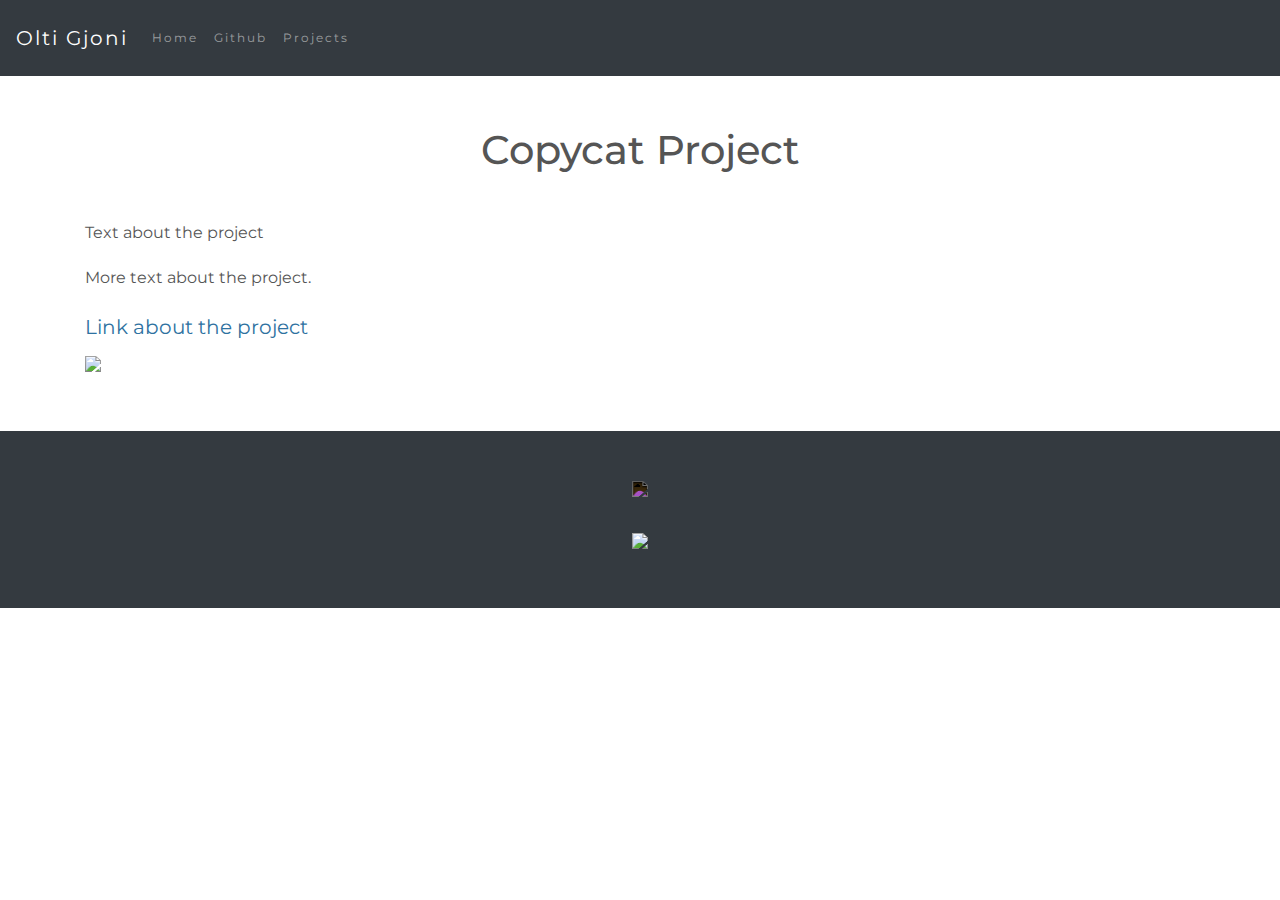
==== projects/copycat-project.html @ d3c7354a "add link" ====
<!DOCTYPE html>
<html lang="en">

<head>
    <title class="owner-name">#</title>
    <meta charset="utf-8">
    <meta name="viewport" content="width=device-width, initial-scale=1">
    <link rel="stylesheet" href="https://stackpath.bootstrapcdn.com/bootstrap/4.3.1/css/bootstrap.min.css">
    <link href="https://fonts.googleapis.com/css?family=Montserrat" rel="stylesheet">
    <link rel="stylesheet" href="../style.css" type="text/css">
    <script src="https://code.jquery.com/jquery-3.3.1.slim.min.js"></script>
    <script src="https://cdnjs.cloudflare.com/ajax/libs/popper.js/1.14.7/umd/popper.min.js"></script>
    <script src="https://stackpath.bootstrapcdn.com/bootstrap/4.3.1/js/bootstrap.min.js"></script>

</head>

<body>

    <!-- Navbar -->

    <nav class="navbar navbar-expand-lg navbar-dark bg-dark">
        <a class="navbar-brand owner-name" href="#"></a>
        <button class="navbar-toggler" type="button" data-toggle="collapse" data-target="#navbarSupportedContent" aria-controls="navbarSupportedContent" aria-expanded="false" aria-label="Toggle navigation">
            <span class="navbar-toggler-icon"></span>
        </button>

        <div class="collapse navbar-collapse" id="navbarSupportedContent">
            <ul class="navbar-nav mr-auto">
                <li class="nav-item">
                    <a class="nav-link" href="../index.html">Home</a>
                </li>
                <li class="nav-item">
                    <a class="nav-link" href="#" id="github" target="_blank">Github</a>
                </li>
                <li class="nav-item">
                    <a class="nav-link" href="../index.html#projects">Projects</a>
                </li>
            </ul>
        </div>
    </nav>

    <!-- First Container -->
    <div class="container-fluid bg-1">
        <div class="container">

            <h1 class="margin text-center">Copycat Project</h1>
            <p>Text about the project</p>
            <p>More text about the project.</p>
            <a href="#https://oltig7164.github.io/copycat-project/">Link about the project</a><br>

            <!--EXAMPLE OF PREVIEW LINK-->
            <!--<a href="http://yourUserName.github.io/yourRepoName">Preview</a>-->
            <!--EXAMPLE OF GITHUB LINK-->
            <!--<a href="http://github.com/yourUserName/yourRepoName">Github</a>-->

            <img src="../img/avatar.png" class="img-fluid project-img">


            <div class="row">

                <!--
                <div class="col-sm-6">
                    Use this to...
                </div>
                <div class="col-sm-6">
                    ...make two columns
                </div>
                -->

            </div>

        </div>
    </div>



    <!-- Footer -->
    <footer class="container-fluid bg-4 text-center">
        <a href="#" target="_blank" id="fork"><img src="../img/fork.png"></a><br>
        <a href="https://hstatsep.github.io" target="_blank"><img src="https://hstatsep.github.io/img/hstatsep-logo-small.png" id="sep"></a>
    </footer>


    <script src="../script.js"></script>
</body>

</html>
---- style.css ----
html, body {
    height: 100%;
}

body {
    font: 20px Montserrat, sans-serif;
    line-height: 1.8;
    color: #f5f6f7;
}

p {
    font-size: 16px;
}

a {
    color: #2e72a1;
}

#logo, .project-img {
    max-height: 300px;
}

#fork img{
    height: 25px;
    margin-bottom: 25px;
    filter: invert(1);
}

#sep {
    height: 75px;
}

.margin {
    margin-bottom: 45px;
}

.bg-1 {
    background-color: #ffffff; /* White */
    color: #555555;
}

.bg-2 {
    background-color: #2e72a1; /* Blue */
    color: #ffffff;
}

.card {
    color: black;
    text-align: left;
}

.card-title {
    font-weight: 700;
}

.bg-3 {
    background-color: #000000; /* Black */
    color: #ffffff;
}

.bg-4 {
    background-color: #343a40; /* Dark Gray */
    color: #fff;
}

.container-fluid {
    padding-top: 50px;
    padding-bottom: 50px;
}

.navbar {
    padding-top: 15px;
    padding-bottom: 15px;
    border: 0;
    border-radius: 0;
    margin-bottom: 0;
    font-size: 12px;
    letter-spacing: 2px;
}

.navbar-nav li a:hover {
    color: #2e72a1 !important;
}
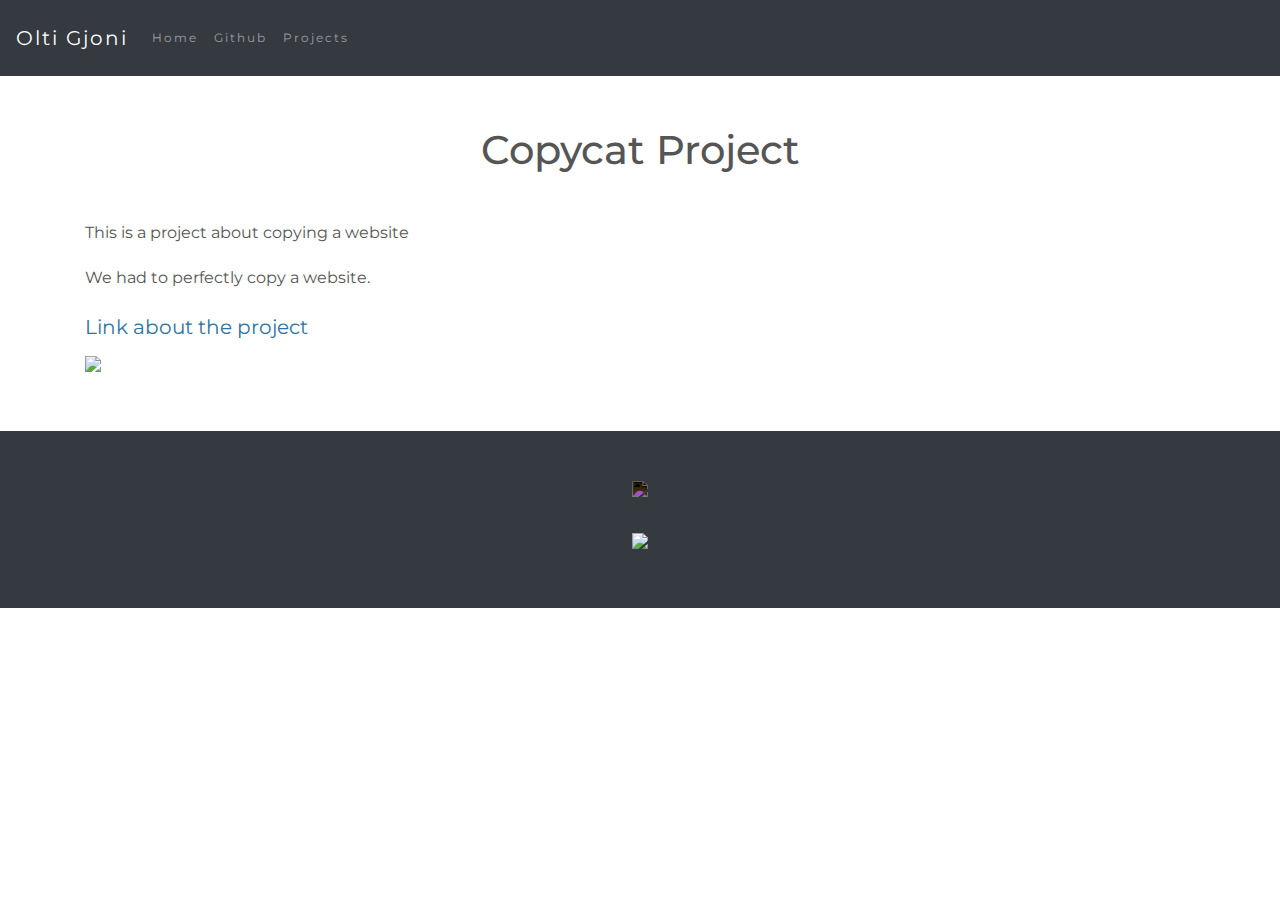
==== commit f9bccfb6: "text change on card" ====
--- a/projects/copycat-project.html
+++ b/projects/copycat-project.html
@@ -44,9 +44,9 @@
         <div class="container">
 
             <h1 class="margin text-center">Copycat Project</h1>
-            <p>Text about the project</p>
-            <p>More text about the project.</p>
-            <a href="#https://oltig7164.github.io/copycat-project/">Link about the project</a><br>
+            <p>This is a project about copying a website</p>
+            <p>We had to perfectly copy a website.</p>
+            <a href="https://oltig7164.github.io/copycat-project/">Link about the project</a><br>
 
             <!--EXAMPLE OF PREVIEW LINK-->
             <!--<a href="http://yourUserName.github.io/yourRepoName">Preview</a>-->
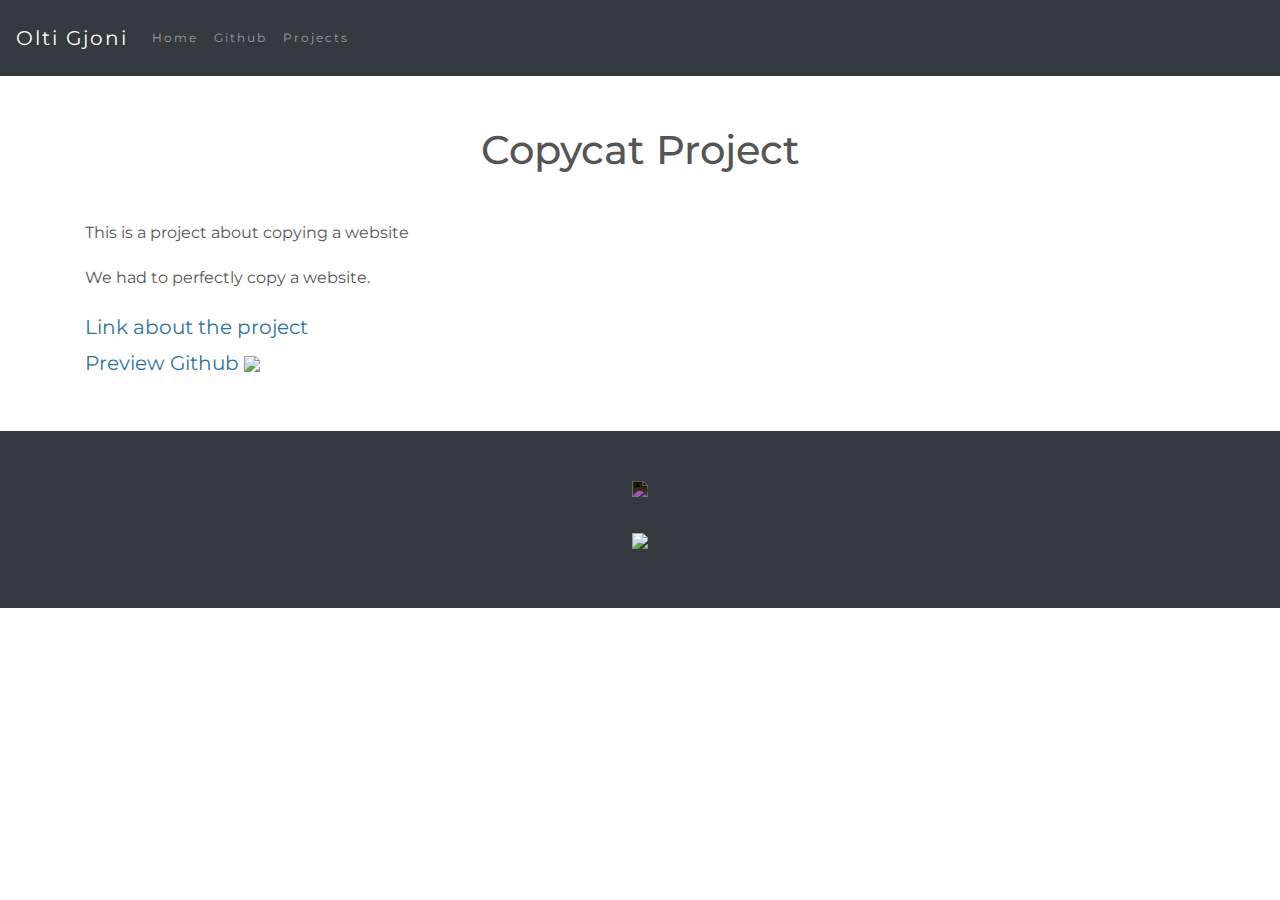
==== commit 2de75218: "links" ====
--- a/projects/copycat-project.html
+++ b/projects/copycat-project.html
@@ -2,7 +2,7 @@
 <html lang="en">
 
 <head>
-    <title class="owner-name">#</title>
+    <title class="owner-name">Olti Gjoni</title>
     <meta charset="utf-8">
     <meta name="viewport" content="width=device-width, initial-scale=1">
     <link rel="stylesheet" href="https://stackpath.bootstrapcdn.com/bootstrap/4.3.1/css/bootstrap.min.css">
@@ -52,6 +52,8 @@
             <!--<a href="http://yourUserName.github.io/yourRepoName">Preview</a>-->
             <!--EXAMPLE OF GITHUB LINK-->
             <!--<a href="http://github.com/yourUserName/yourRepoName">Github</a>-->
+            <a href="https://oltig7164.github.io/copycat-project">Preview</a>
+            <a href="https://github.com/OltiG7164/copycat-project">Github</a>
 
             <img src="../img/avatar.png" class="img-fluid project-img">
 
--- a/style.css
+++ b/style.css
@@ -5,7 +5,7 @@
 body {
     font: 20px Montserrat, sans-serif;
     line-height: 1.8;
-    color: #f5f6f7;
+    color: #000;
 }
 
 p {
@@ -40,8 +40,8 @@
 }
 
 .bg-2 {
-    background-color: #2e72a1; /* Blue */
-    color: #ffffff;
+    background-color: #B40B0B; /* Blue */
+    color: #000;
 }
 
 .card {
@@ -54,7 +54,7 @@
 }
 
 .bg-3 {
-    background-color: #000000; /* Black */
+    background-color: #000; /* Black */
     color: #ffffff;
 }
 
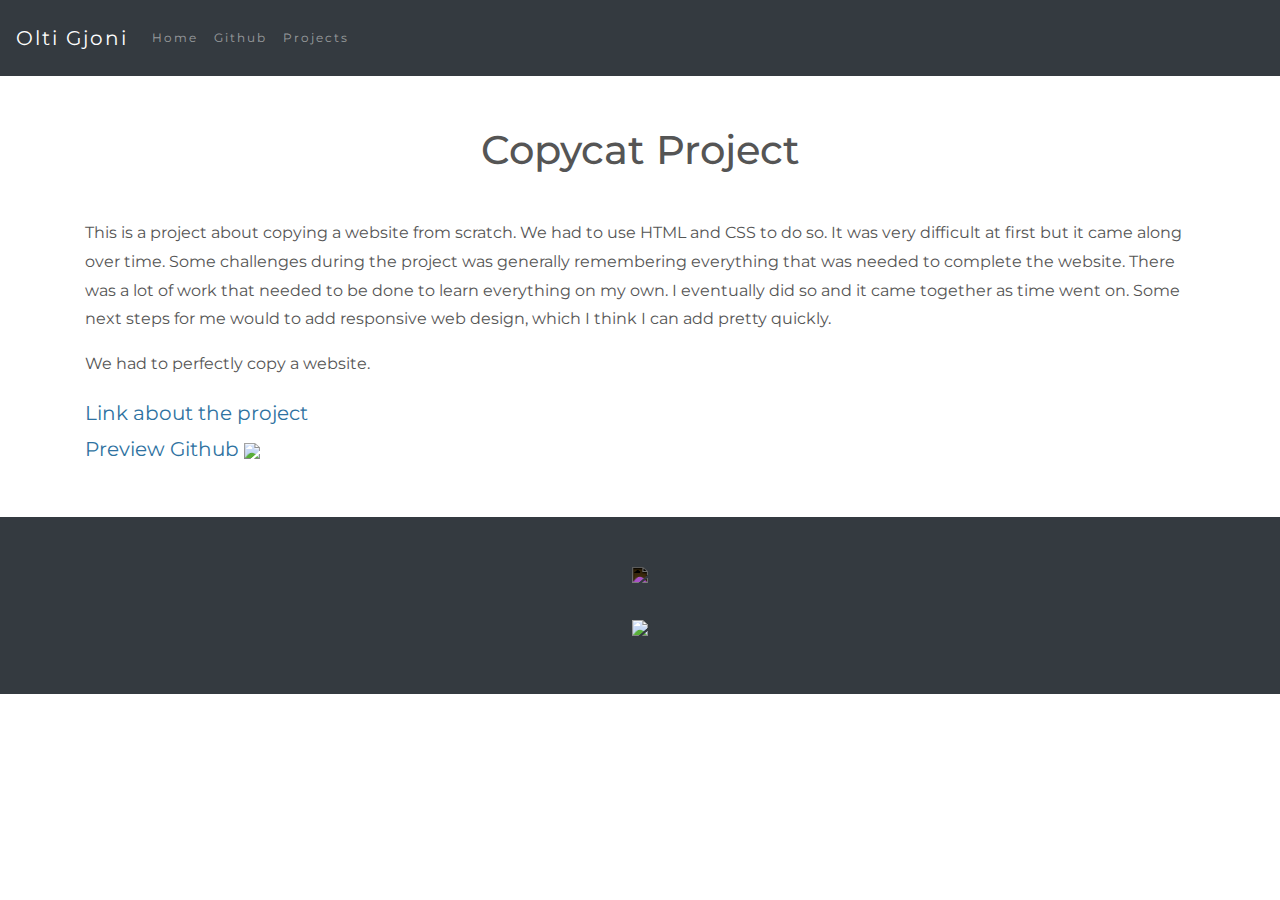
==== commit de3fa321: "response" ====
--- a/projects/copycat-project.html
+++ b/projects/copycat-project.html
@@ -44,7 +44,7 @@
         <div class="container">
 
             <h1 class="margin text-center">Copycat Project</h1>
-            <p>This is a project about copying a website</p>
+            <p>This is a project about copying a website from scratch. We had to use HTML and CSS to do so. It was very difficult at first but it came along over time. Some challenges during the project was generally remembering everything that was needed to complete the website. There was a lot of work that needed to be done to learn everything on my own. I eventually did so and it came together as time went on. Some next steps for me would to add responsive web design, which I think I can add pretty quickly.</p>
             <p>We had to perfectly copy a website.</p>
             <a href="https://oltig7164.github.io/copycat-project/">Link about the project</a><br>
 
